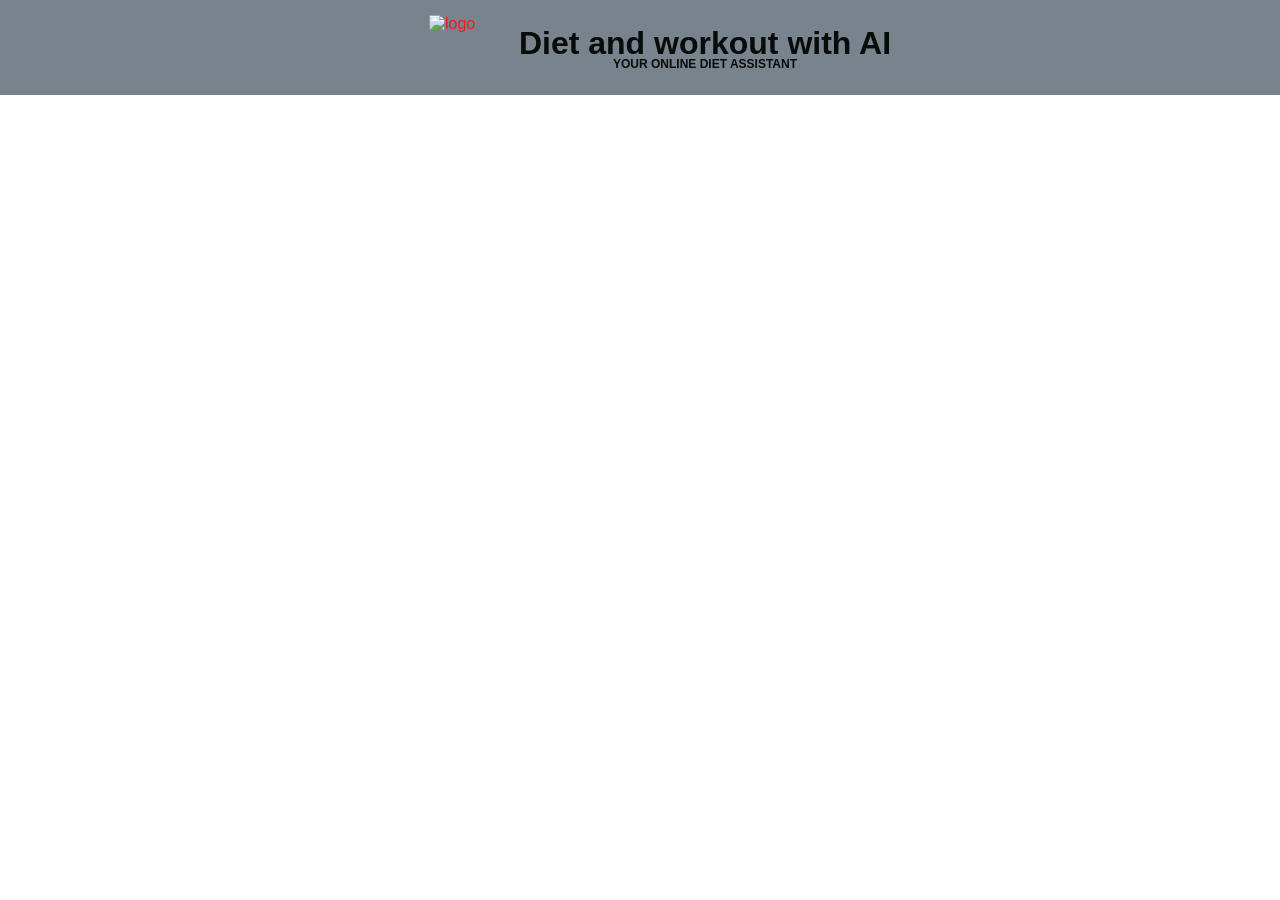
==== templates/shopping.html @ e6b7068c "final chat-bot integratedd" ====
<!DOCTYPE html>
<html lang="en">
<head>
    <meta charset="UTF-8">
    <meta name="viewport" content="width=device-width, initial-scale=1.0">
    <title>SHopping Section</title>
    <link rel="stylesheet" href="/static/style.css">
</head>
<body>
    <nav class="navbar">
        <div>
            <a class="navbar-logo" aria-label="navigation bar">
                <img src="/static/images/logo_workout.png" alt="logo" class="navbar-img">
                <div class="navbar-brand">
                    <span class="navbar_des">Diet and workout with AI</span>
                    <span class="navbar_des_below">YOUR ONLINE DIET ASSISTANT</span>
                </div>
            </a>
        </div>
    </nav>
</body>
</html>
---- static/style.css ----
/* Global Styles */
/* *{
    margin: 0;
    padding: 0;
    box-sizing: border-box;
    <img src="/static/images/logo_workout.png" alt="logo" class="navbar-img">

} */
body {
    font-family: Arial, sans-serif;
    background-image: url('/static/images/left_sideback.png'); /* Replace with your image path */
    background-size: cover; /* Cover the entire background */
    background-repeat: no-repeat; /* Prevent the background from repeating */
    background-attachment: fixed; /* Keep the background fixed when scrolling */
    background-position: center; /* Center the background image */
    margin: 0; /* Remove default margin */
    padding: 0; /* Remove default padding */
}

/* Optional: Adding some styling to ensure text is readable over the background */
.section-container, .about_us {
    /* background-color: rgba(255, 255, 255, 0.8); White background with opacity */
    padding: 20px;
    border-radius: 10px;
}
.heading_main {
    font-size: 2.5em;
    text-align: center;
    margin-bottom: 10px;
    /* Adding an effect - let's use a text shadow */
    text-shadow: 2px 2px 5px rgba(0, 0, 0, 0.3);
    /* Optional: Add a hover effect */
    transition: transform 0.3s ease;
}

.heading_main:hover {
    transform: scale(1.05); /* Slightly increase the size on hover */
}

.parades {
    text-align: center;
    font-size: 1.2em;
    margin-top: 0; /* This will ensure the paragraph is right below the heading */
    color: #b3092bc8;
    font-weight: 600;
}
.Ai{
    color: red;
}

/* Navbar Styles */
.navbar {
    background-color: #79838d; /* Navigation bar background color */
    color: rgb(234, 30, 30);
    padding: 15px 20px; /* Adjust padding for height */
    position: fixed; /* Make the navbar stay at the top */
    top: 0;
    width: 100%;
    z-index: 1000; /* Ensure it stays on top of other content */
    display: flex;
    justify-content: center; /* Center the logo and description */
    align-items: center; /* Center the content vertically */
}

.navbar-logo {
    display: flex;
    align-items: center;
    text-decoration: none;
    color: inherit;
}

.navbar-img {
    width: 80px;
    height: 65px;
    margin-right: 10px; /* Space between logo and text */
}

.navbar-brand {
    display: flex;
    flex-direction: column;
    align-items: center;
}

.navbar_des {
    font-weight: 800;
    font-size: 32px;
    font-family: 'Open Sans', sans-serif;
    color: rgb(7, 11, 10);
}

.navbar_des_below {
    font-weight: 800;
    font-size: 12px;
    margin-top: -5px;
    font-family: 'Open Sans', sans-serif;
    color: rgb(7, 11, 10);
}

/* Section Styles */
.section-container {
    display: flex;
    flex-direction: column; /* Arrange sections in a column */
    justify-content: center;
    align-items: center;
    margin: 80px 0 50px; /* Add top margin to accommodate fixed navbar */
    padding-top: 30px; /* Avoid content hidden behind navbar */
}
a{
    text-decoration: none;
}
.section {
    padding: 20px;
    /* border: 1px solid #c2bebe; */
    border-radius: 100px;
    text-align: center;
    width: 40%; /* Adjust width for centered layout */
    margin-bottom: 20px;
    cursor: pointer;
    /* background-color: #f9f9f9; */
    background-color: transparent;
    transition: background-color 0.3s ease;
    box-shadow: 0 4px 6px rgba(0, 0, 0, 0.1); /* Add shadow for depth */
    display: flex;
    flex-direction: column;
    align-items: center;
}

.section:hover {
    background-color: #e0e0e0;
}

.section h3 {
    font-size: 1.5em;
    color: #49c9a8; /* Match button color */
    margin-top: 10px;
}

/* Image Styling */
.section img {
    width: 100px; /* Set a fixed width for images */
    height: 100px; /* Set a fixed height for images */
    border-radius: 50%; /* Make images circular */
    object-fit: cover; /* Ensure images cover the space */
    margin-bottom: 15px;
}

/* User Input Section Styles */
.user-input-section {
    display: flex;
    justify-content: center; /* Center the form horizontally */
    align-items: center;
    min-height: 100vh; /* Ensure the section takes full viewport height */
    background-color: transparent; /* Light background for contrast */
    padding: 20px; /* Add some padding around the section */
}

.user-input-container {
    background-color: white; /* White background for the form */
    padding: 20px;
    border-radius: 8px;
    box-shadow: 0 4px 8px rgba(0, 0, 0, 0.1); /* Subtle shadow for depth */
    width: 100%;
    max-width: 600px; /* Limit the width of the form */
}

h2 {
    text-align: center; /* Center the heading text */
    margin-bottom: 20px;
    font-size: 24px;
    color: #333; /* Darker color for the heading */
}

form {
    display: flex;
    flex-direction: column; /* Stack the form elements vertically */
}

label {
    margin-bottom: 8px;
    font-weight: bold;
}

input, select {
    padding: 10px;
    margin-bottom: 15px;
    border: 1px solid #ddd;
    border-radius: 4px;
    font-size: 16px;
}

input[type="number"] {
    width: 100%; /* Make number inputs full width */
}

button {
    padding: 10px 20px;
    border: none;
    border-radius: 4px;
    background-color: #49c9a8; /* Button background color */
    color: white;
    font-size: 16px;
    cursor: pointer;
    transition: background-color 0.3s ease;
}

button:hover {
    background-color: #42b89a; /* Darker shade on hover */
}

.famous-doctors-section h2 {
    color: black;
    transition: color 0.3s ease; /* Smooth transition for both color and size */
}

.famous-doctors-section h2:hover {
    color: red; /* Change to your desired hover color */
}

.doctor-list-section h2{
    color: black;
    transition: color 0.3s ease; 
}
.doctor-list-section h2:hover {
    color: red; /* Change to your desired hover color */
}
/* Responsive Design */
@media (max-width: 768px) {
    .section-container {
        width: 100%;
    }

    .section {
        width: 90%; /* Adjust width for smaller screens */
    }

    .user-input-container {
        width: 90%;
        margin: 20px auto;
    }
}


/* doctor -section */
.doctor-list-section, .famous-doctors-section {
    padding: 50px 20px;
    background-color: transparent;
    text-align: center;
    margin-top: 100px; /* Add margin-top to push content below navbar */
}

h2 {
    font-size: 28px;
    color: #333;
    margin-bottom: 30px;
}

/* Doctor cards styling */
.doctor-cards, .famous-doctor-cards {
    display: flex;
    justify-content: space-around;
    flex-wrap: wrap;
    gap: 20px;
}

.doctor-card, .famous-doctor-card {
    background-color: white;
    border-radius: 8px;
    box-shadow: 0 4px 8px rgba(0, 0, 0, 0.1);
    width: 300px;
    padding: 20px;
    text-align: center;
    transition: transform 0.3s ease, box-shadow 0.3s ease; /* Add transition for hover effect */
}

.doctor-card:hover, .famous-doctor-card:hover {
    transform: translateY(-10px); /* Slightly lift the card on hover */
    box-shadow: 0 8px 16px rgba(0, 0, 0, 0.2); /* Enhance shadow on hover */
}

.doctor-img, .famous-doctor-img {
    border-radius: 50%;
    width: 120px;
    height: 120px;
    object-fit: cover;
    margin-bottom: 15px;
    transition: transform 0.3s ease, box-shadow 0.3s ease; /* Add transition for hover effect */
}

.doctor-img:hover, .famous-doctor-img:hover {
    transform: scale(1.1); /* Scale the image on hover */
    box-shadow: 0 4px 12px rgba(0, 0, 0, 0.2); /* Add subtle shadow on hover */
}

h3 {
    font-size: 22px;
    color: #333;
    margin-bottom: 10px;
}

p {
    font-size: 16px;
    color: #666;
    margin-bottom: 10px;
}

.about-doctor {
    margin-top: 10px;
    font-size: 14px;
    color: #777;
}

/* Famous doctors section styling */
.famous-doctor-card {
    width: 250px;
}


/* About section */
.about_us {
    display: flex; /* Use flexbox to align the divs side by side */
    justify-content: center; /* Space out the two sections evenly */
    flex-direction: column;
    align-items: center;
    background-color: transparent;
    padding: 40px 20px; /* Padding around the section */
    border-radius: 8px; /* Rounded corners */
    box-shadow: 0 4px 8px rgba(0, 0, 0, 0.1); /* Subtle shadow for depth */
    font-family: Arial, sans-serif; /* Set a clean font */
    gap: 20px; /* Space between the two divs */
}
.about_us > div {
    flex: 1; /* Makes each div take up equal space */
    max-width: 48%; /* Limits the width of each div */
    background-color: #ffffff; /* White background for contrast */
    padding: 20px; /* Adds padding inside each div */
    border-radius: 8px; /* Rounds the corners of each div */
    box-shadow: 0 2px 4px rgba(0, 0, 0, 0.1); /* Adds a smaller shadow for the divs */
    transition: transform 0.3s ease;
}

.about_us > div:hover {
    transform: scale(1.0); /* Slightly enlarges the box on hover */
    box-shadow: 100 8px 16px rgba(0, 0, 0, 0.2); /* Deepens the shadow on hover */
    background-color: #958282; /* Light gray background on hover */
}
.about_us h1 {
    font-size: 2em; /* Sets the heading size */
    color: #333; /* Darker text color for the heading */
    margin-bottom: 15px; /* Adds space below the heading */
    text-align: center; /* Centers the heading */
}

.about_us p {
    font-size: 1em; /* Standard paragraph font size */
    color: #100f0f; /* Medium gray for the paragraph text */
    line-height: 1.6; /* Improves readability */
    margin-bottom: 20px; /* Adds space below the paragraph */
    text-align: center; /* Justifies the paragraph text */
}

.about_us ul {
    padding-left: 20px; /* Indents the list items */
    list-style-type: disc; /* Uses a disc for list item markers */
    color: #333; /* Darker text color for the list items */
}

.about_us ul li {
    margin-bottom: 10px; /* Adds space between each list item */
    line-height: 1.5; /* Improves readability of list items */
    font-weight: 500;
}

@media (max-width: 768px) {
    .about_us {
        flex-direction: column; /* Stacks the divs vertically on smaller screens */
        align-items: center; /* Centers the divs when stacked */
    }

    .about_us > div {
        max-width: 100%; /* Allows each div to take full width when stacked */
    }

    .about_us h1 {
        font-size: 1.8em; /* Slightly smaller heading size on mobile */
    }
}

/*botpress Style*/
#botpress-webchat {
    position: fixed;
    bottom: 20px;
    right: 20px;
    width: 400px; /* Adjust as per your preference */
    height: 600px; /* Adjust as per your preference */
    z-index: 9999;
}

/* Optional: Styling the chatbot frame */
#botpress-webchat iframe {
    border-radius: 10px;
    box-shadow: 0px 0px 15px rgba(0, 0, 0, 0.2);
}
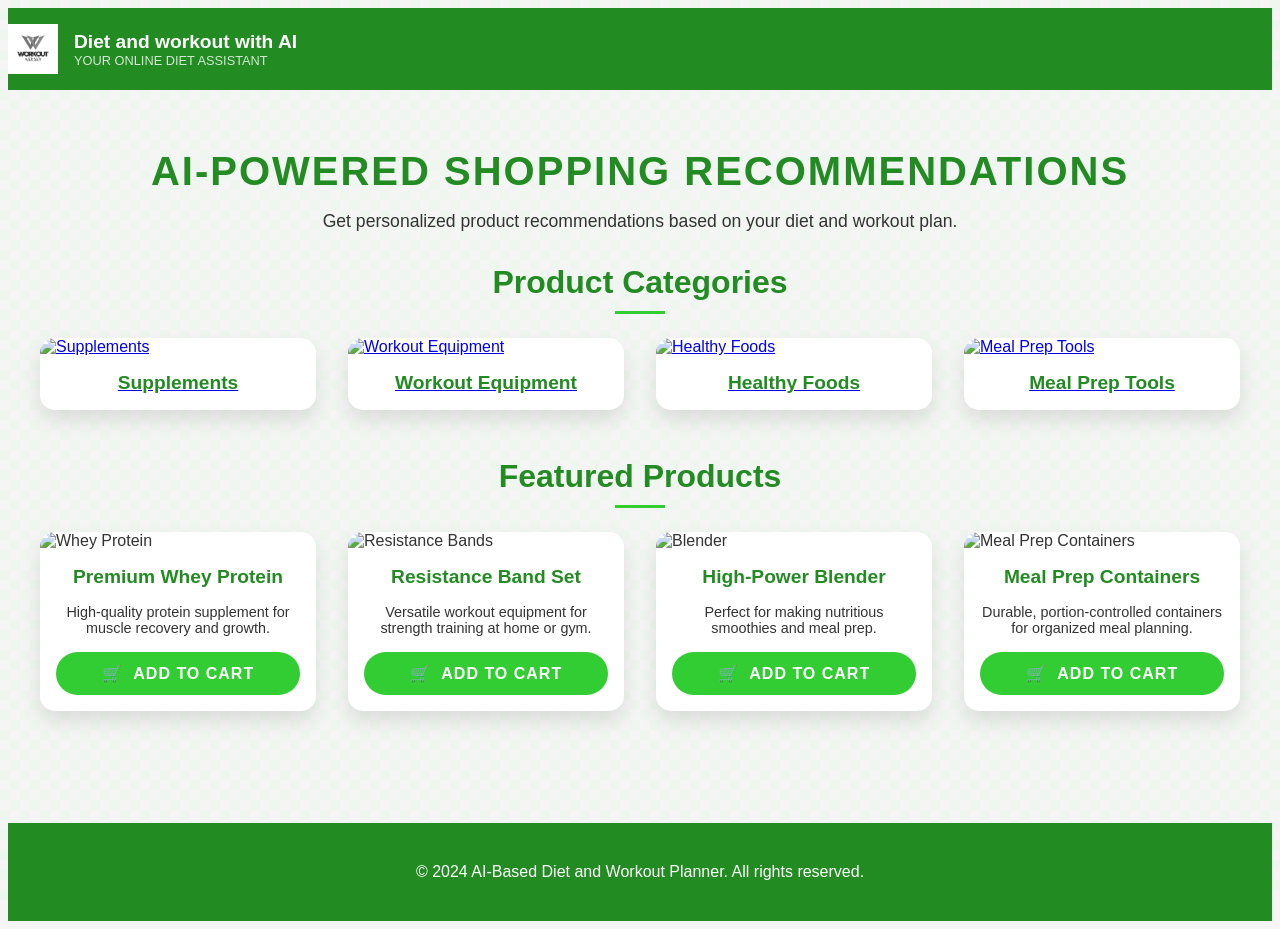
==== commit bfb3b66a: "shopping page added images are still remaining" ====
--- a/templates/shopping.html
+++ b/templates/shopping.html
@@ -1,4 +1,4 @@
-<!DOCTYPE html>
+<!-- <!DOCTYPE html>
 <html lang="en">
 <head>
     <meta charset="UTF-8">
@@ -19,4 +19,116 @@
         </div>
     </nav>
 </body>
-</html>+</html> -->
+<!DOCTYPE html>
+<html lang="en">
+<head>
+    <meta charset="UTF-8">
+    <meta name="viewport" content="width=device-width, initial-scale=1.0">
+    <title>Shopping - AI-Based Diet and Workout Planner</title>
+    <link rel="stylesheet" href="/static/shopping.css">
+</head>
+<body>
+    <nav class="navbar">
+        <div>
+            <a href="index.html" class="navbar-logo" aria-label="Home">
+                <img src="/static/images/logo_workout.png" alt="logo" class="navbar-img">
+                <div class="navbar-brand">
+                    <span class="navbar_des">Diet and workout with AI</span>
+                    <span class="navbar_des_below">YOUR ONLINE DIET ASSISTANT</span>
+                </div>
+            </a>
+        </div>
+    </nav>
+
+    <main class="shopping-container">
+        <h1>AI-Powered Shopping Recommendations</h1>
+        <p>Get personalized product recommendations based on your diet and workout plan.</p>
+
+        <section class="product-categories">
+            <h2>Product Categories</h2>
+            <div class="category-grid">
+                <a href="#" class="category-item">
+                    <img src="/static/images/category_supplements.jpg" alt="Supplements" class="category-img">
+                    <h3>Supplements</h3>
+                </a>
+                <a href="#" class="category-item">
+                    <img src="/static/images/category_equipment.jpg" alt="Workout Equipment" class="category-img">
+                    <h3>Workout Equipment</h3>
+                </a>
+                <a href="#" class="category-item">
+                    <img src="/static/images/category_healthy_foods.jpg" alt="Healthy Foods" class="category-img">
+                    <h3>Healthy Foods</h3>
+                </a>
+                <a href="#" class="category-item">
+                    <img src="/static/images/category_meal_prep.jpg" alt="Meal Prep Tools" class="category-img">
+                    <h3>Meal Prep Tools</h3>
+                </a>
+            </div>
+        </section>
+
+        <section class="featured-products">
+            <h2>Featured Products</h2>
+            <div class="product-grid">
+                <div class="product-card">
+                    <img src="/static/images/product_protein.jpg" alt="Whey Protein" class="product-img">
+                    <h3>Premium Whey Protein</h3>
+                    <p>High-quality protein supplement for muscle recovery and growth.</p>
+                    <button class="btn-primary">Add to Cart</button>
+                </div>
+                <div class="product-card">
+                    <img src="/static/images/product_resistance_bands.jpg" alt="Resistance Bands" class="product-img">
+                    <h3>Resistance Band Set</h3>
+                    <p>Versatile workout equipment for strength training at home or gym.</p>
+                    <button class="btn-primary">Add to Cart</button>
+                </div>
+                <div class="product-card">
+                    <img src="/static/images/product_blender.jpg" alt="Blender" class="product-img">
+                    <h3>High-Power Blender</h3>
+                    <p>Perfect for making nutritious smoothies and meal prep.</p>
+                    <button class="btn-primary">Add to Cart</button>
+                </div>
+                <div class="product-card">
+                    <img src="/static/images/product_meal_containers.jpg" alt="Meal Prep Containers" class="product-img">
+                    <h3>Meal Prep Containers</h3>
+                    <p>Durable, portion-controlled containers for organized meal planning.</p>
+                    <button class="btn-primary">Add to Cart</button>
+                </div>
+            </div>
+        </section>
+    </main>
+
+    <footer class="footer">
+        <p>&copy; 2024 AI-Based Diet and Workout Planner. All rights reserved.</p>
+    </footer>
+
+    <!-- Botpress Webchat Scripts -->
+    <script src="https://cdn.botpress.cloud/webchat/v2.2/inject.js"></script>
+    <script src="https://files.bpcontent.cloud/2024/10/15/16/20241015165317-6TZDE922.js"></script>
+    <script>
+        window.botpressWebChat.init({
+            hostUrl: "https://cdn.botpress.cloud/webchat/v2.2",
+            botId: "mau-bot",
+            botName: "Nutri-bot",
+        });
+    </script>
+    <button class="scroll-to-top" id="scrollToTop" aria-label="Scroll to top">↑</button>
+
+<script>
+  const scrollToTopButton = document.getElementById('scrollToTop');
+
+  window.addEventListener('scroll', () => {
+    if (window.pageYOffset > 100) {
+      scrollToTopButton.style.display = 'flex';
+    } else {
+      scrollToTopButton.style.display = 'none';
+    }
+  });
+
+  scrollToTopButton.addEventListener('click', () => {
+    window.scrollTo({ top: 0, behavior: 'smooth' });
+  });
+</script>
+</body>
+</html>
+
--- a/static/shopping.css
+++ b/static/shopping.css
@@ -0,0 +1,265 @@
+/* Shopping Page Styles - Lime Green Theme */
+:root {
+    --lime-green: #32CD32;
+    --dark-green: #228B22;
+    --light-green: #90EE90;
+    --off-white: #F5F5F5;
+    --dark-gray: #333333;
+  }
+  
+  body {
+    background-color: var(--off-white);
+    color: var(--dark-gray);
+    font-family: 'Arial', sans-serif;
+  }
+  
+  .shopping-container {
+    max-width: 1200px;
+    margin: 0 auto;
+    padding: 2rem;
+  }
+  
+  .shopping-container h1 {
+    font-size: 2.5rem;
+    color: var(--dark-green);
+    margin-bottom: 1rem;
+    text-align: center;
+    text-transform: uppercase;
+    letter-spacing: 2px;
+  }
+  
+  .shopping-container > p {
+    font-size: 1.1rem;
+    color: var(--dark-gray);
+    margin-bottom: 2rem;
+    text-align: center;
+  }
+  
+  .product-categories, .featured-products {
+    margin-bottom: 3rem;
+  }
+  
+  .product-categories h2, .featured-products h2 {
+    font-size: 2rem;
+    color: var(--dark-green);
+    margin-bottom: 1.5rem;
+    text-align: center;
+    position: relative;
+  }
+  
+  .product-categories h2::after, .featured-products h2::after {
+    content: '';
+    display: block;
+    width: 50px;
+    height: 3px;
+    background-color: var(--lime-green);
+    margin: 10px auto 0;
+  }
+  
+  .category-grid, .product-grid {
+    display: grid;
+    grid-template-columns: repeat(auto-fit, minmax(250px, 1fr));
+    gap: 2rem;
+  }
+  
+  .category-item, .product-card {
+    background-color: #fff;
+    border-radius: 15px;
+    box-shadow: 0 10px 20px rgba(0, 0, 0, 0.1);
+    overflow: hidden;
+    transition: transform 0.3s ease, box-shadow 0.3s ease;
+    position: relative;
+  }
+  
+  .category-item:hover, .product-card:hover {
+    transform: translateY(-10px);
+    box-shadow: 0 15px 30px rgba(50, 205, 50, 0.2);
+  }
+  
+  .category-item::before, .product-card::before {
+    content: '';
+    position: absolute;
+    top: 0;
+    left: 0;
+    right: 0;
+    height: 5px;
+    background-color: var(--lime-green);
+    transform: scaleX(0);
+    transition: transform 0.3s ease;
+  }
+  
+  .category-item:hover::before, .product-card:hover::before {
+    transform: scaleX(1);
+  }
+  
+  .category-img, .product-img {
+    width: 100%;
+    height: 200px;
+    object-fit: cover;
+    transition: transform 0.3s ease;
+  }
+  
+  .category-item:hover .category-img, .product-card:hover .product-img {
+    transform: scale(1.05);
+  }
+  
+  .category-item h3, .product-card h3 {
+    font-size: 1.2rem;
+    color: var(--dark-green);
+    margin: 1rem;
+    text-align: center;
+  }
+  
+  .product-card p {
+    font-size: 0.9rem;
+    color: var(--dark-gray);
+    margin: 0 1rem 1rem;
+    text-align: center;
+  }
+  
+  .btn-primary {
+    display: block;
+    width: calc(100% - 2rem);
+    margin: 1rem;
+    padding: 0.75rem;
+    background-color: var(--lime-green);
+    color: white;
+    text-align: center;
+    border: none;
+    border-radius: 25px;
+    font-size: 1rem;
+    font-weight: bold;
+    cursor: pointer;
+    transition: background-color 0.3s ease, transform 0.2s ease;
+    text-transform: uppercase;
+    letter-spacing: 1px;
+  }
+  
+  .btn-primary:hover {
+    background-color: var(--dark-green);
+    transform: scale(1.05);
+  }
+  
+  .footer {
+    background-color: var(--dark-green);
+    color: white;
+    text-align: center;
+    padding: 1.5rem;
+    margin-top: 2rem;
+  }
+  
+  /* Add a shopping cart icon to the button */
+  .btn-primary::before {
+    content: '🛒 ';
+    margin-right: 5px;
+  }
+  
+  /* Add a subtle pattern to the background */
+  body::before {
+    content: '';
+    position: fixed;
+    top: 0;
+    left: 0;
+    width: 100%;
+    height: 100%;
+    background-image: 
+      linear-gradient(45deg, var(--light-green) 25%, transparent 25%),
+      linear-gradient(-45deg, var(--light-green) 25%, transparent 25%),
+      linear-gradient(45deg, transparent 75%, var(--light-green) 75%),
+      linear-gradient(-45deg, transparent 75%, var(--light-green) 75%);
+    background-size: 20px 20px;
+    background-position: 0 0, 0 10px, 10px -10px, -10px 0px;
+    opacity: 0.05;
+    z-index: -1;
+  }
+  
+  /* Add a pulsing effect to the main heading */
+  @keyframes pulse {
+    0% { transform: scale(1); }
+    50% { transform: scale(1.05); }
+    100% { transform: scale(1); }
+  }
+  
+  .shopping-container h1 {
+    animation: pulse 3s infinite;
+  }
+  
+  /* Style the navbar to match the theme */
+  .navbar {
+    background-color: var(--dark-green);
+    padding: 1rem 0;
+  }
+  
+  .navbar-logo {
+    display: flex;
+    align-items: center;
+    color: white;
+    text-decoration: none;
+  }
+  
+  .navbar-img {
+    width: 50px;
+    height: 50px;
+    margin-right: 1rem;
+  }
+  
+  .navbar-brand {
+    display: flex;
+    flex-direction: column;
+  }
+  
+  .navbar_des {
+    font-size: 1.2rem;
+    font-weight: bold;
+  }
+  
+  .navbar_des_below {
+    font-size: 0.8rem;
+    opacity: 0.8;
+  }
+  
+  /* Add hover effects to category and product items */
+  .category-item::after, .product-card::after {
+    content: 'View Details';
+    position: absolute;
+    top: 50%;
+    left: 50%;
+    transform: translate(-50%, -50%) scale(0);
+    background-color: rgba(50, 205, 50, 0.9);
+    color: white;
+    padding: 10px 20px;
+    border-radius: 25px;
+    opacity: 0;
+    transition: transform 0.3s ease, opacity 0.3s ease;
+  }
+  
+  .category-item:hover::after, .product-card:hover::after {
+    transform: translate(-50%, -50%) scale(1);
+    opacity: 1;
+  }
+  
+  /* Add a scroll-to-top button */
+  .scroll-to-top {
+    position: fixed;
+    bottom: 20px;
+    right: 20px;
+    background-color: var(--lime-green);
+    color: white;
+    width: 50px;
+    height: 50px;
+    border-radius: 50%;
+    display: flex;
+    justify-content: center;
+    align-items: center;
+    font-size: 1.5rem;
+    cursor: pointer;
+    transition: background-color 0.3s ease, transform 0.3s ease;
+    box-shadow: 0 2px 10px rgba(0, 0, 0, 0.2);
+  }
+  
+  .scroll-to-top:hover {
+    background-color: var(--dark-green);
+    transform: translateY(-5px);
+  }
+  
+  
